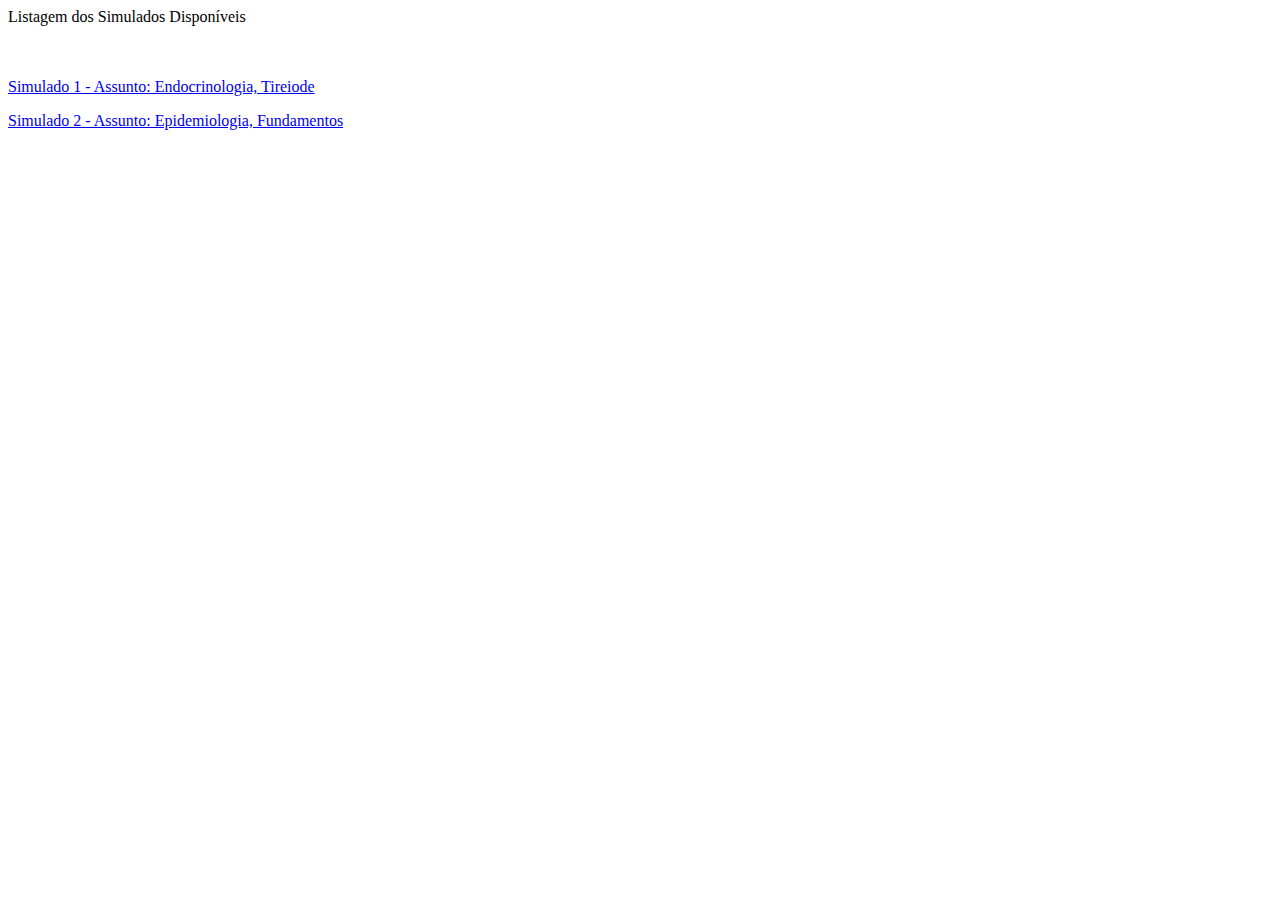
==== lista_simulados.html @ 02ee858c "Add files via upload" ====
<!DOCTYPE html>
<html>
    <head>
        <title>Simulados MED :: Lista dos Simulados</title>
        <meta charset="UTF-8"/>
        <link rel="stylesheet" type="text/css" href="css/list_simulados_styles.css"/>
    </head>
    <body>
        <div id="divTitulo">
            Listagem dos Simulados Disponíveis
        </div>
        <br/><br/>
        <div id="divPrincipal">
            <p><a href="questions.html">Simulado 1 - Assunto: Endocrinologia, Tireiode</a></p>
            
            <p><a href="questions.html">Simulado 2 - Assunto: Epidemiologia, Fundamentos</a></p>
            
        </div>


    </body>

</html>
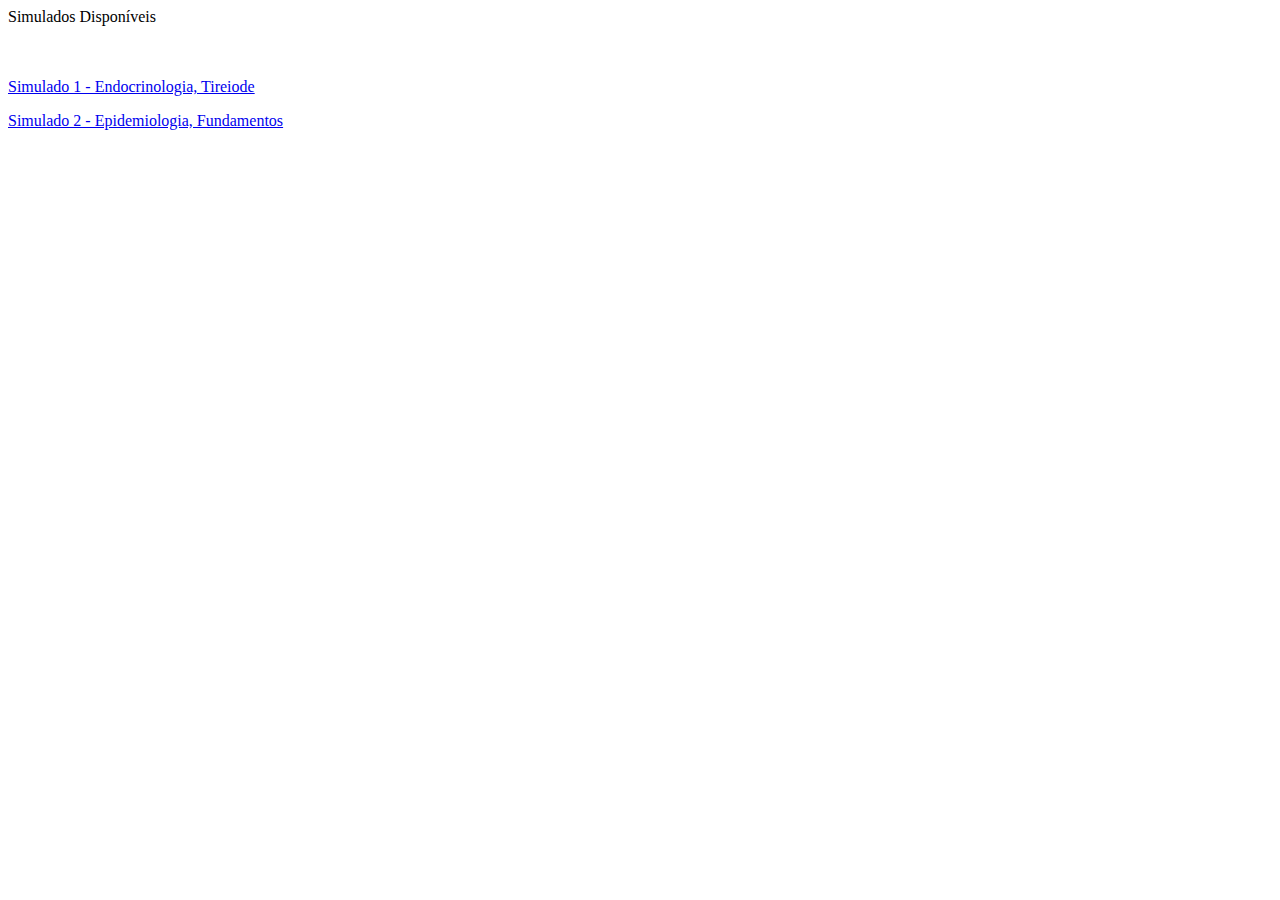
==== commit d6523cf2: "Add files via upload" ====
--- a/lista_simulados.html
+++ b/lista_simulados.html
@@ -7,13 +7,13 @@
     </head>
     <body>
         <div id="divTitulo">
-            Listagem dos Simulados Disponíveis
+            Simulados Disponíveis
         </div>
         <br/><br/>
         <div id="divPrincipal">
-            <p><a href="questions.html">Simulado 1 - Assunto: Endocrinologia, Tireiode</a></p>
+            <p><a href="questions.html">Simulado 1 - Endocrinologia, Tireiode</a></p>
             
-            <p><a href="questions.html">Simulado 2 - Assunto: Epidemiologia, Fundamentos</a></p>
+            <p><a href="questions.html">Simulado 2 - Epidemiologia, Fundamentos</a></p>
             
         </div>
 
